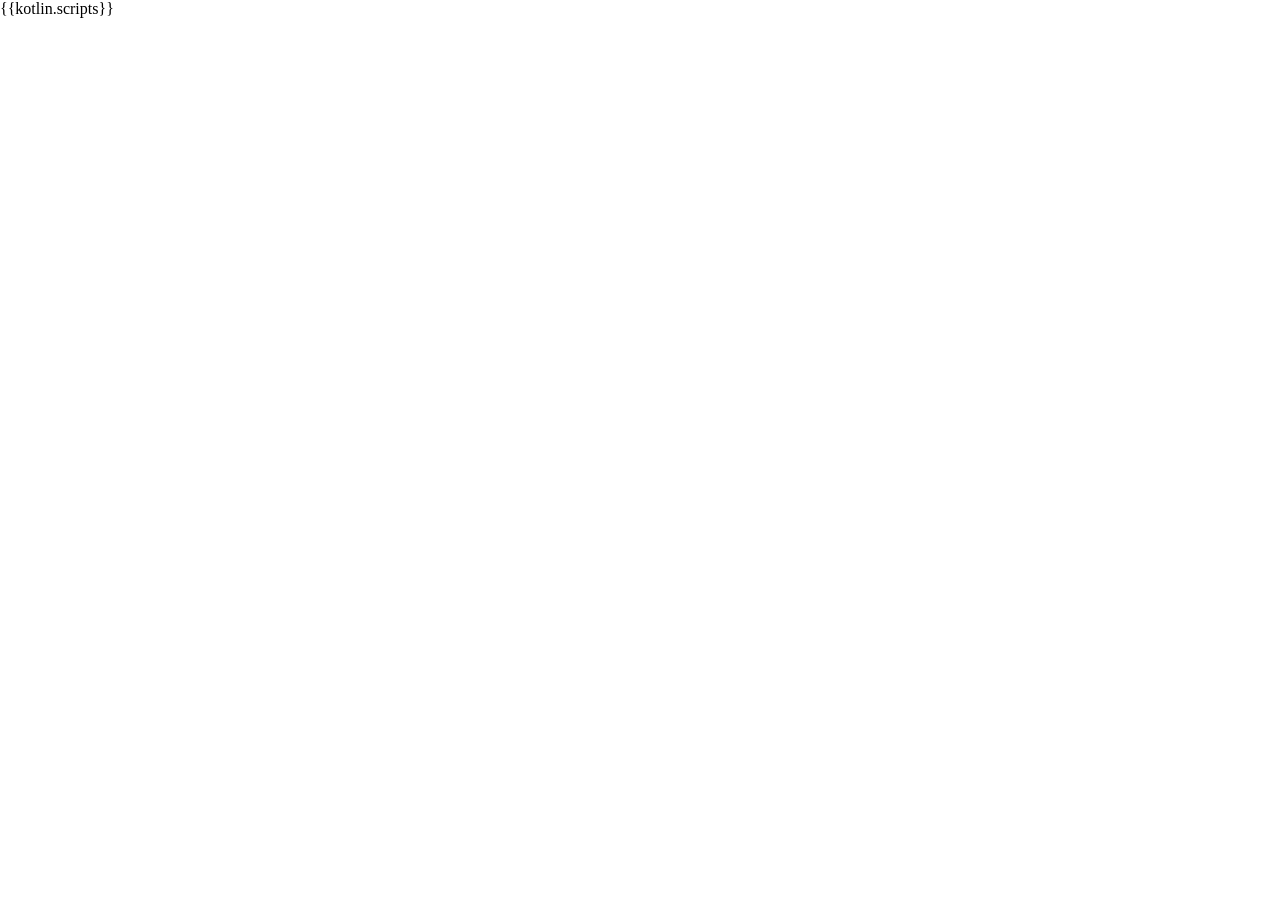
==== app/adminWebApp/resources/index.html @ 8406e330 "feat: add architecture docs, Phase 1 core/db scaffold, and gitignore - Add project governance and ar" ====
<!DOCTYPE html>
<html lang="en">
<head>
    <meta charset="UTF-8">
    <meta name="viewport" content="width=device-width, initial-scale=1.0">
    <title>Portfolio Admin</title>
    <link type="text/css" rel="stylesheet" href="styles.css">
</head>
<body>
{{kotlin.scripts}}
</body>
</html>
---- app/adminWebApp/resources/styles.css ----
html, body {
    width: 100%;
    height: 100%;
    margin: 0;
    padding: 0;
    overflow: hidden;
}
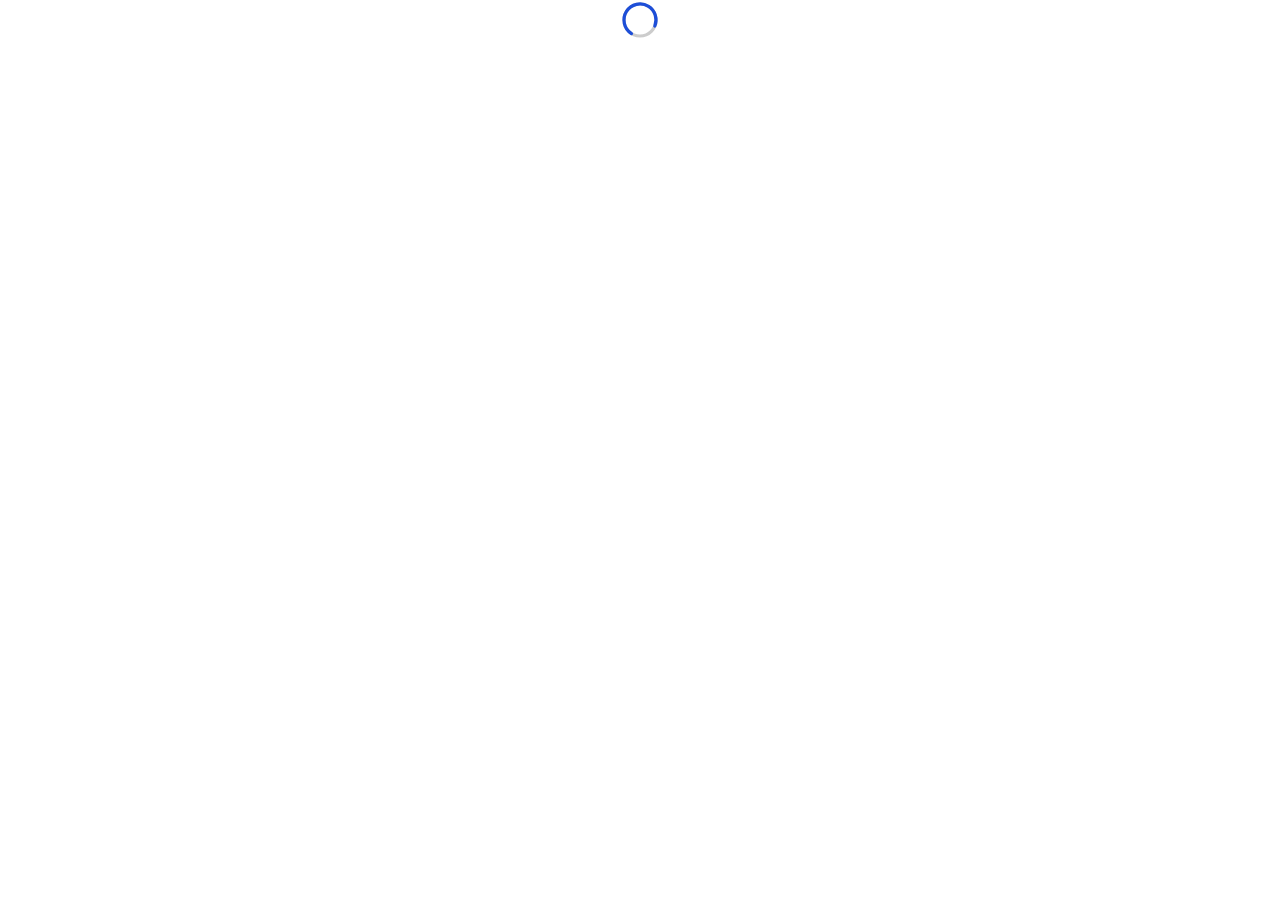
==== commit a1fb8255: "feat(admin): implement Phase 6 Admin Compose UI, E2E Wasm serving, and library extraction plan - Bui" ====
--- a/app/adminWebApp/resources/index.html
+++ b/app/adminWebApp/resources/index.html
@@ -3,10 +3,20 @@
 <head>
     <meta charset="UTF-8">
     <meta name="viewport" content="width=device-width, initial-scale=1.0">
-    <title>Portfolio Admin</title>
+    <title>CY · Portfolio Admin</title>
     <link type="text/css" rel="stylesheet" href="styles.css">
 </head>
-<body>
+<body style="text-align: center; align-content: center">
+<div id="admin-root">
+    <svg xmlns="http://www.w3.org/2000/svg" width="40" height="40" viewBox="0 0 50 50" role="presentation">
+        <circle cx="25" cy="25" r="20" stroke="#ccc" stroke-width="4" fill="none"/>
+        <circle cx="25" cy="25" r="20" stroke="#1D4ED8" stroke-width="4" fill="none" stroke-linecap="round"
+                stroke-dasharray="90 125">
+            <animateTransform attributeName="transform" type="rotate" from="0 25 25" to="360 25 25" dur="1s"
+                              repeatCount="indefinite"/>
+        </circle>
+    </svg>
+</div>
 {{kotlin.scripts}}
 </body>
 </html>
--- a/app/adminWebApp/resources/styles.css
+++ b/app/adminWebApp/resources/styles.css
@@ -1,4 +1,4 @@
-html, body {
+html, body, #admin-root {
     width: 100%;
     height: 100%;
     margin: 0;
